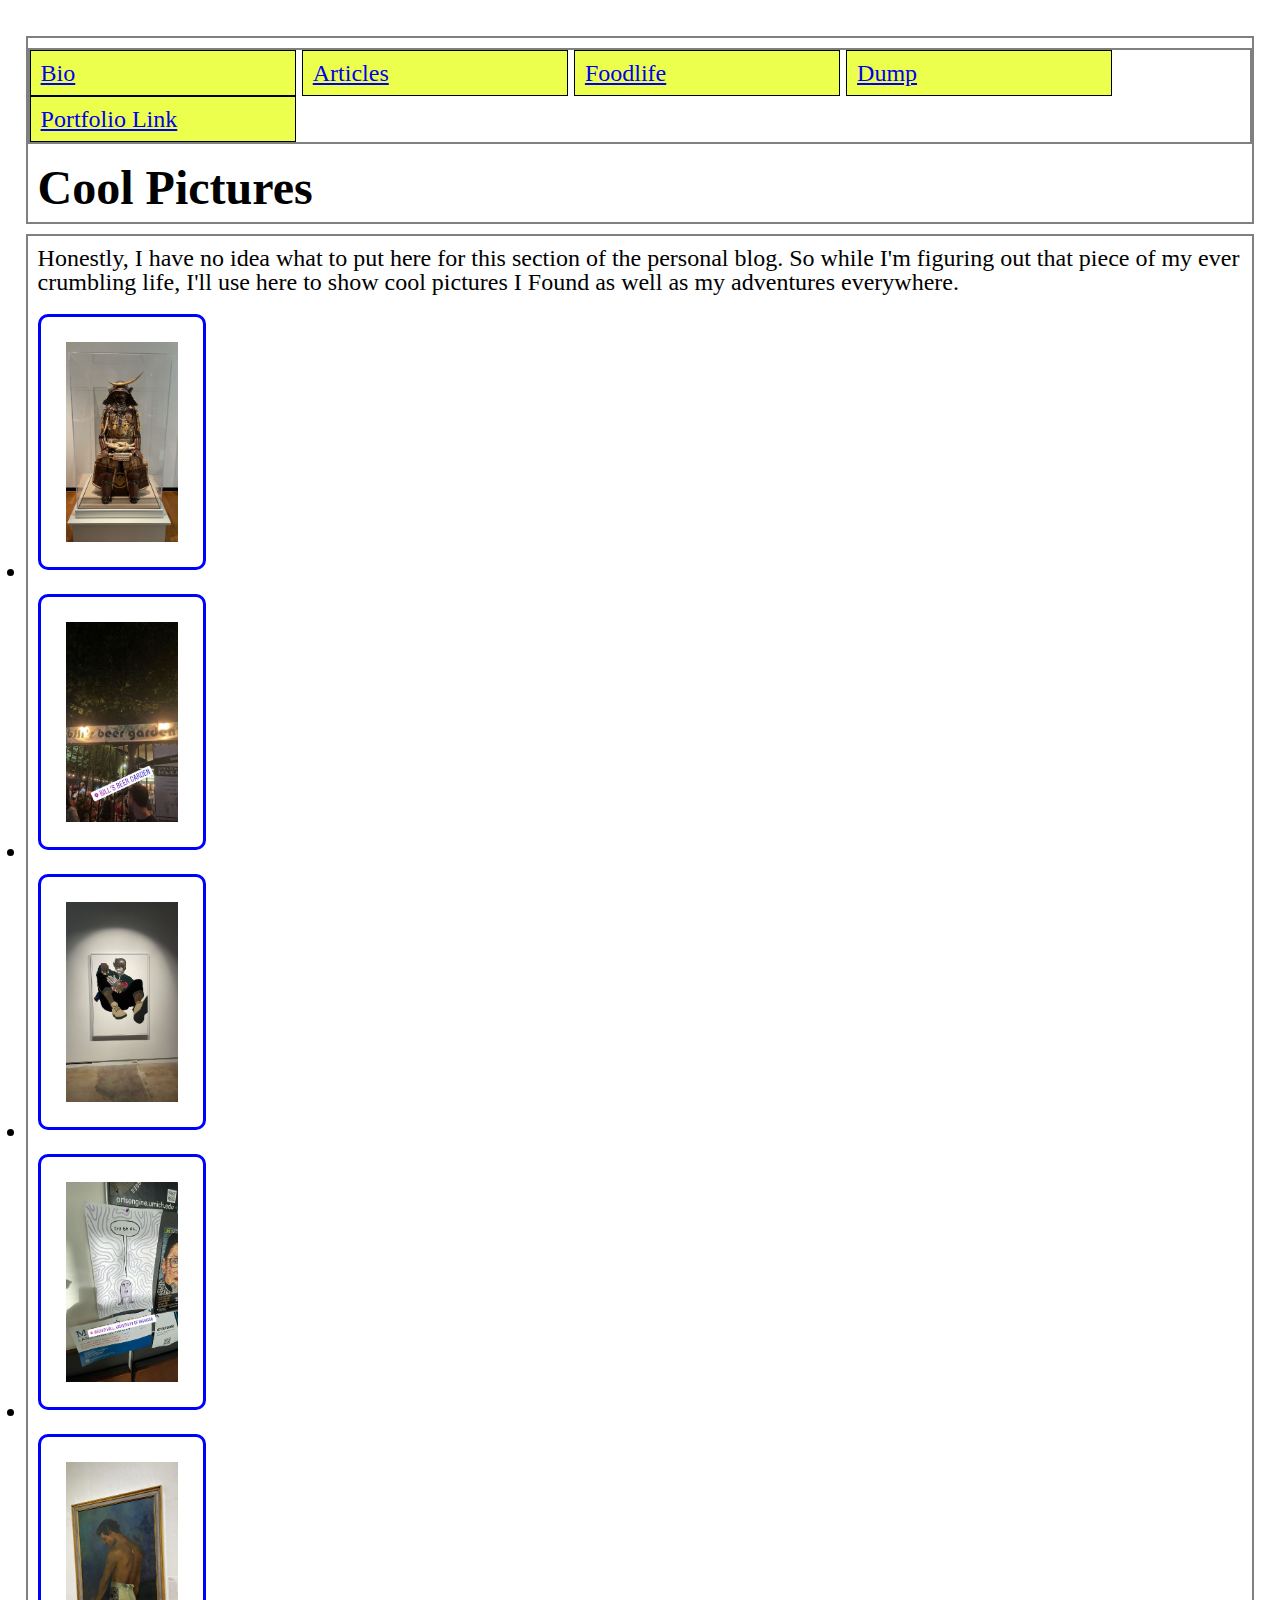
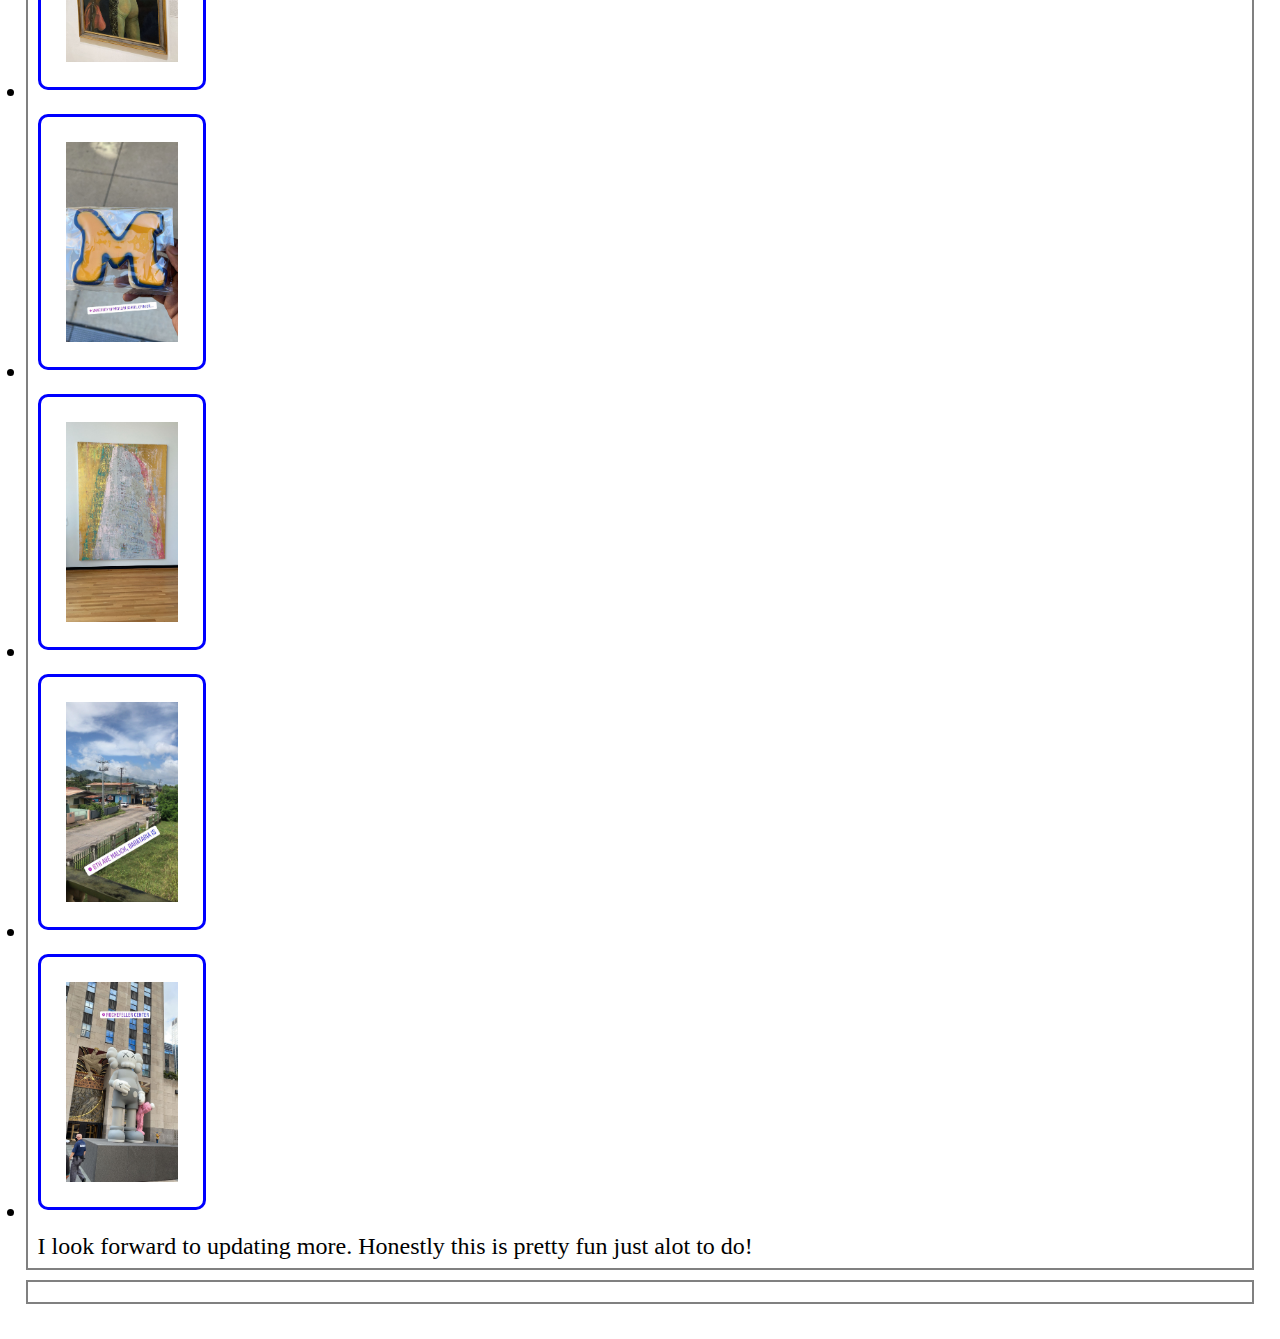
==== dump.html @ 1f47cd62 "Add files via upload" ====
<!DOCTYPE html>
<html lang="en">
<head>
	<!--  TIP 
	You will find any errors from the head section using the console. -->
	<meta charset="UTF-8">
	<meta name="viewport" content="width=device-width, initial-scale=1.0">
	<link rel="icon" href="images/favicon.png">
	<link rel="stylesheet" href="css/html5reset.css">
	<link rel="stylesheet" href="css/style.css">
	<title>Random</title>
</head>
<body>
	<header>
		<nav>
			<ul>
				<li><a href = "index.html">Bio</a></li>
				<li><a href = "writings.html">Articles</a></li>
				<li><a href = "foodlife.html">Foodlife</a></li>
				<li><a href = "dump.html">Dump</a></li>
				<li><a href = "http:uxfol.io/kosibrowne">Portfolio Link</a></li>
			</ul>
		</nav>
		<h2>Cool Pictures</h2>
	</header>
	<main>
	

	<p>Honestly, I have no idea what to put here for this section of the personal blog.
		So while I'm figuring out that piece of my ever crumbling life, I'll use here to show
		cool pictures I Found as well as my adventures everywhere.
	</p>
		<li><img src = "images/armor.JPG" alt="nippon" width=200px/></li>
		<li><img src = "images/beertm.JPG" alt="beer" width=200px/>
		<li><img src = "images/blackabstract.JPG" alt="abstractblack" width=200px/></li>
		<li><img src = "images/encouragement.JPG" alt="candoit" width=200px/></li>
		<li><img src = "images/matador.JPG" alt="bull" width=200px/></li>
		<li><img src = "images/michigancookie.JPG" alt="cookie" width=200px/></li>
		<li><img src = "images/modernart.JPG" alt="colors" width=200px/></li>
		<li><img src = "images/oldhome.JPG" alt="barataria" width=200px/></li>
		<li><img src = "images/sculpture.JPG" alt="newyorknewyork" width=200px/></li>
	<p>I look forward to updating more. Honestly this is pretty fun just alot to do!</p>
	</main>
	<footer>
		<p></p>
	</footer>
</body>
</html>
---- css/style.css ----
/*Add padding and margin to space out the page.
Make the font larger too.*/
body{
	margin:1%;
	padding:1%;
	font-size:150%;
}

/*Make the h1 heading bigger with a bold font*/
h1{
	font-size: 2em; 
	font-weight: bold;
}


.active{
	background: white;
    text-transform: uppercase;
	text-align: center;
}

.active a{
	text-decoration: none;;
}

/*Style the images*/
img{
    height: 200px;
    width:auto;
    border: 3px solid blue;
    padding: 25px;
    border-radius: 10px;
    margin: 10px;
}

/*Make the h2 heading match h1*/
h2{
	font-size: 2em; 
	font-weight: bold;
}

/*Improve the spacing for paragraphs AND headings*/
p, h1, h2 {
    padding: 10px;
}

/*Add borders around the main components and some
space too*/
header, nav, main, h1, footer{
	border: 2px solid grey;
	margin: 10px 0;
}


/*Change the styling for all of the list 
items in the nav section*/
nav li{
	background-color: #ECFF4D;
	padding:10px;
	width:25%;
	border:1px solid black;
	display: inline-block;
	width: 20%;
}



/*Added this so the links stay the same color*/
a:visited{color:#0000FF}
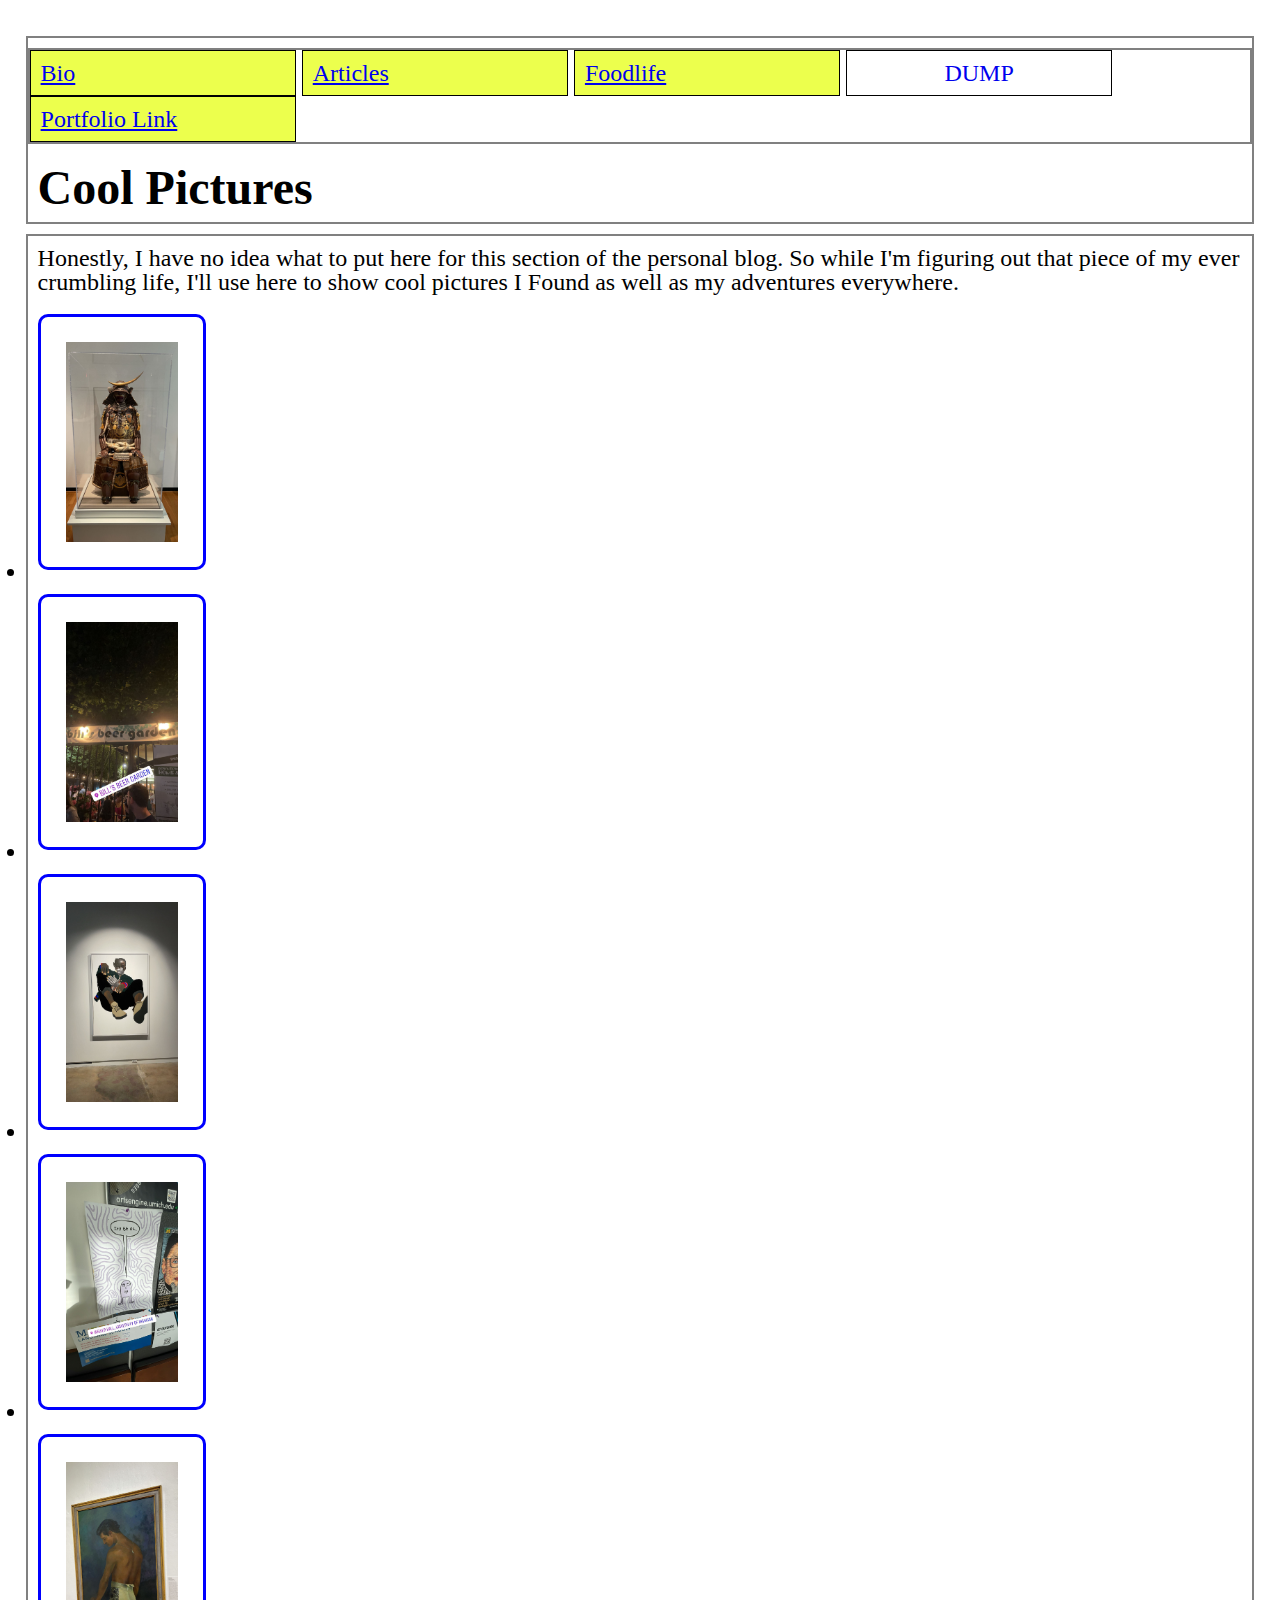
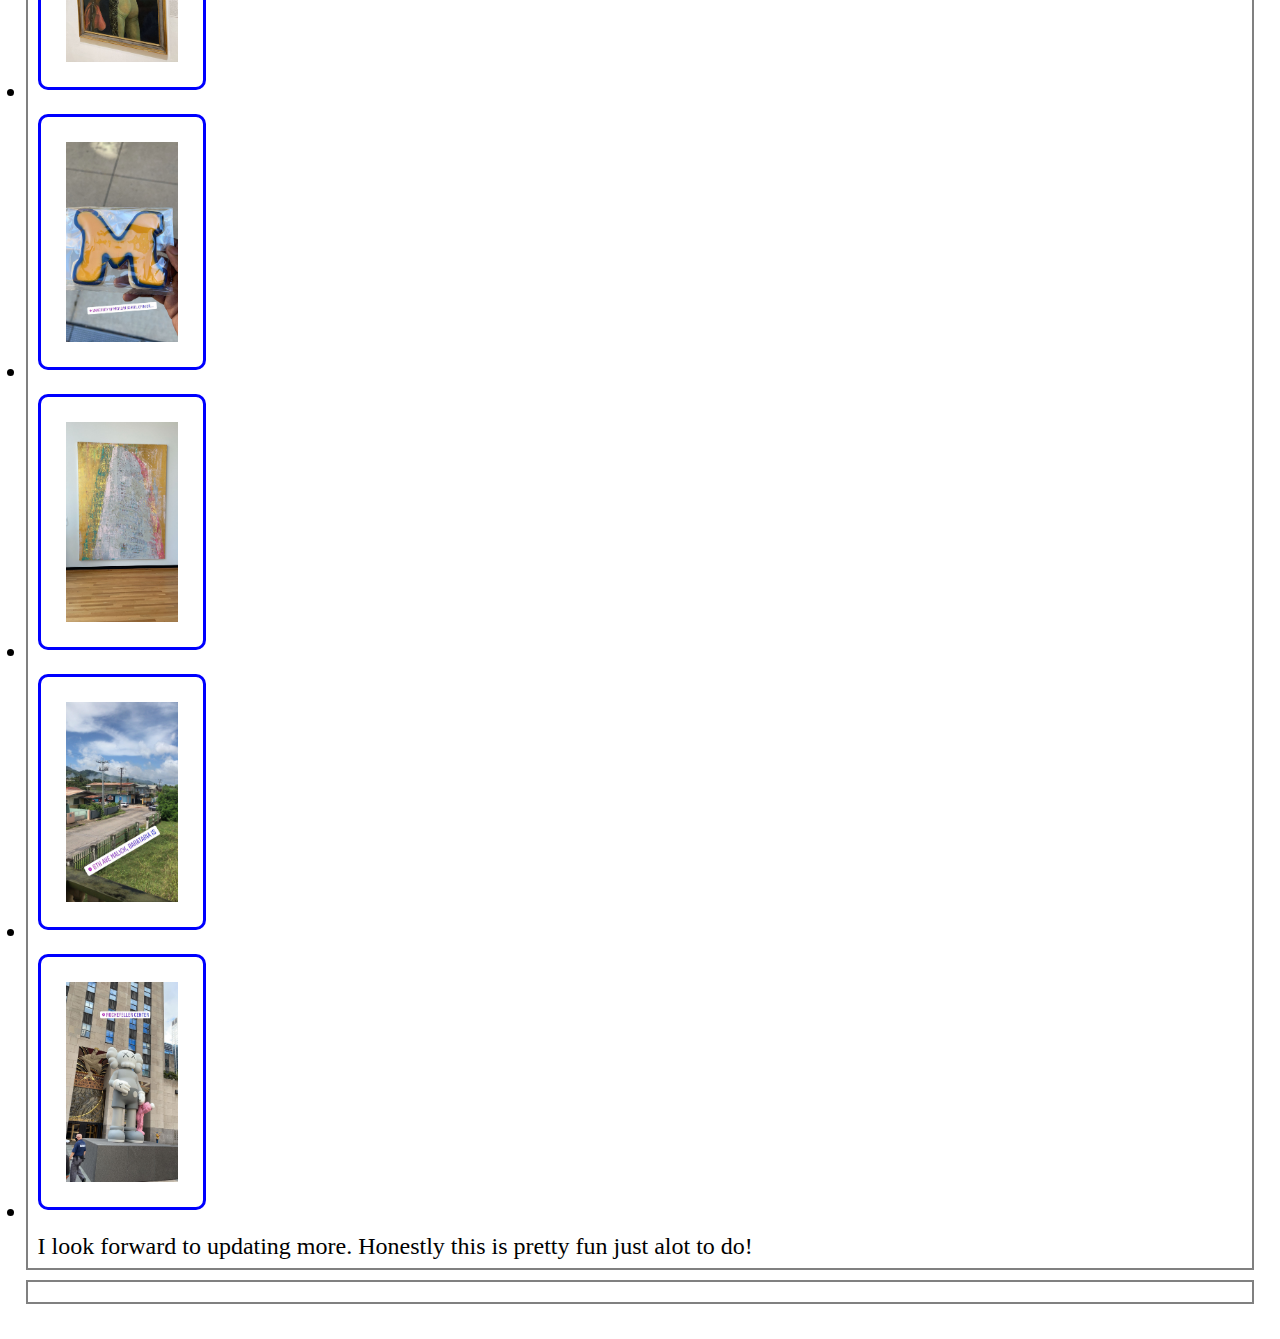
==== commit 365ffb00: "Add files via upload" ====
--- a/dump.html
+++ b/dump.html
@@ -17,7 +17,7 @@
 				<li><a href = "index.html">Bio</a></li>
 				<li><a href = "writings.html">Articles</a></li>
 				<li><a href = "foodlife.html">Foodlife</a></li>
-				<li><a href = "dump.html">Dump</a></li>
+				<li class="active"><a href = "dump.html">Dump</a></li>
 				<li><a href = "http:uxfol.io/kosibrowne">Portfolio Link</a></li>
 			</ul>
 		</nav>
--- a/css/style.css
+++ b/css/style.css
@@ -32,6 +32,7 @@
     border-radius: 10px;
     margin: 10px;
 }
+
 
 /*Make the h2 heading match h1*/
 h2{
